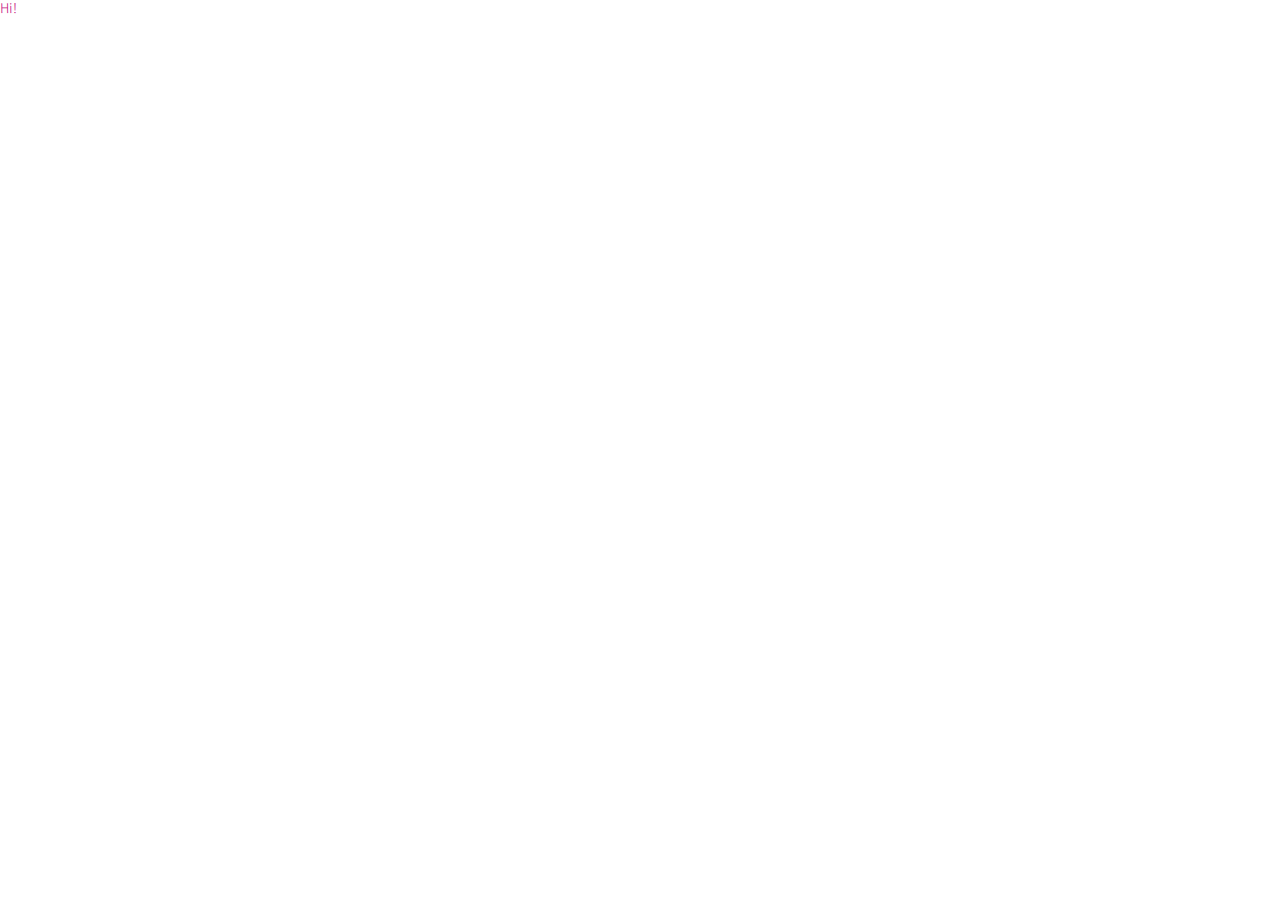
==== aboutMe.html @ 96ee94cd "adicao de menu, mudancas dos modais, adicao de media query, etc" ====
<!DOCTYPE html>
<html lang="en">
<head>
    <meta charset="utf-8">
    <meta http-equiv="X-UA-Compatible" content="IE=edge">
    <meta name="viewport" content="width=device-width, initial-scale=1">

    <title>About me</title>

    <link href="https://fonts.googleapis.com/css?family=Arima+Madurai:300,400" rel="stylesheet">
    <link href="css/bootstrap.min.css" rel="stylesheet">
    <link href="css/style.css" rel="stylesheet">

    <script type="text/javascript" src="js/jquery-3.1.1.min.js"></script>
    <script type="text/javascript" src="js/bootstrap.min.js"></script>
    <script type="text/javascript" src="js/script.js"></script>
</head>
<body>
    Hi!
</body>
</html>
---- css/style.css ----
body{
    font-family: 'Arima Madurai', cursive;
    color: mediumvioletred;
    font-weight: 300;
}

.text-muted{
    color: #5bc0de;
}

.text-thin{
    font-weight: 100;
}

.title-super{
    font-size: 68px;
}

.header{
    margin-top: 20px;
}

.modal-body{
    font-size: 16px;
}

.modal-header, .modal-footer{
    color: #5bc0de;
}

/* menu hamburguer */
/*svg {
  box-sizing: border-box;
  width: 32px;
  fill: #E0E0E0;
  color: #424242;
}*/

@media screen and (max-width: 610px) {
    .title-super{
        font-size: 34px;
    }
    .modal-body{
    font-size: 14px;
    }
    .title-logo{
        max-width: 102px;
        max-height: 102px;
    }
    .subtitle{
        font-size: 18px;
    }
    .text-muted{
        font-size: 23px;
    }
}
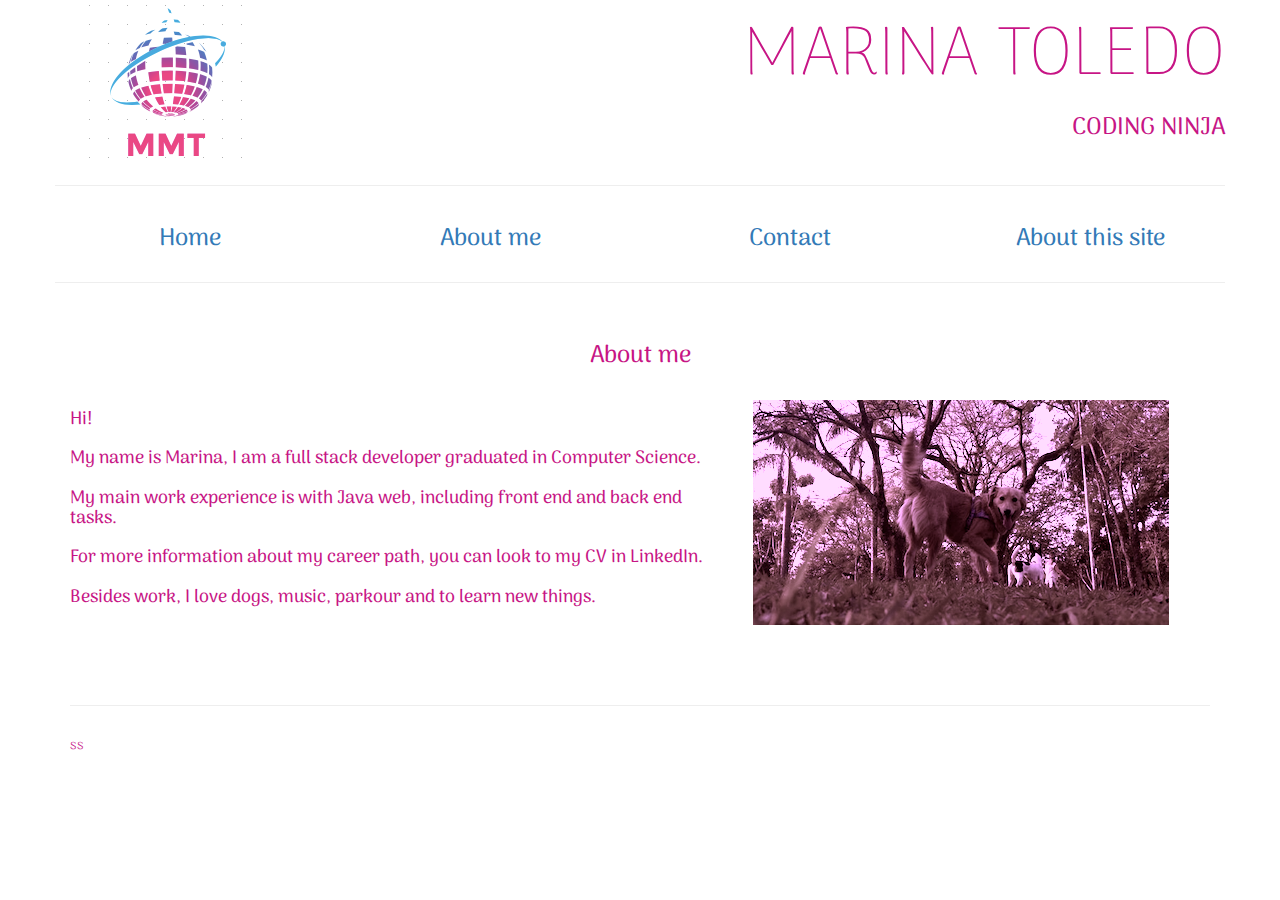
==== commit b6265292: "insercao de header e footer em cada pagina e outras mudancas" ====
--- a/aboutMe.html
+++ b/aboutMe.html
@@ -16,6 +16,57 @@
     <script type="text/javascript" src="js/script.js"></script>
 </head>
 <body>
-    Hi!
+<div class="container">
+<!-- header -->
+<div class="container">
+<div class="row">
+    <div class="col-md-3">
+        <img class="title-logo" src="images/MMT.png" alt="MMT logo">
+    </div>
+    <div class="col-md-7 col-md-offset-2 text-right text-uppercase">
+        <h1 class="title-super text-thin">Marina Toledo</h1>
+        <h3 class="subtitle">Coding Ninja</h3>
+    </div>
+</div>
+</div>
+<!-- menu -->
+<div class="row">
+    <hr>
+    <div class="row text-center">
+        <a class="col-md-3" href="index.html"><h3>Home</h3></a>
+        <a class="col-md-3" href="aboutMe.html"><h3>About me</h3></a>
+        <a class="col-md-3" href="https://br.linkedin.com/in/marina-miyuki-toledo"><h3>Contact</h3></a>
+        <a class="col-md-3" href="aboutThisSite.html"><h3>About this site</h3></a>
+    </div>
+    <hr>
+</div>
+
+<!-- main Home image -->
+    <h3 class="row"></h3>
+    <h3 class="row text-center">About me</h3>
+    <h3 class="row"></h3>
+
+    <div class="row">
+        <div class="col-md-7">
+            <h4>Hi! <br><br>
+            My name is Marina, I am a full stack developer graduated in Computer Science.<br><br>
+            My main work experience is with Java web, including front end and back end tasks.<br><br>
+            For more information about my career path, you can look to my CV in LinkedIn.<br><br>
+            Besides work, I love dogs, music, parkour and to learn new things.</h4>
+        </div>
+        <div class="col-md-2">
+            <img src="images/kyuubi.png">
+        </div>
+    </div>
+
+    <br><br>
+    <div id="includeHeader"></div>
+    <!-- footer -->
+    <h3 class="row"></h3>
+    <hr>
+    <h3 class="row"></h3>ss
+
+    </div>
+</div>
 </body>
 </html>
--- a/css/style.css
+++ b/css/style.css
@@ -28,15 +28,8 @@
     color: #5bc0de;
 }
 
-/* menu hamburguer */
-/*svg {
-  box-sizing: border-box;
-  width: 32px;
-  fill: #E0E0E0;
-  color: #424242;
-}*/
 
-@media screen and (max-width: 610px) {
+@media screen and (max-width: 991px) {
     .title-super{
         font-size: 34px;
     }
@@ -53,4 +46,5 @@
     .text-muted{
         font-size: 23px;
     }
+
 }